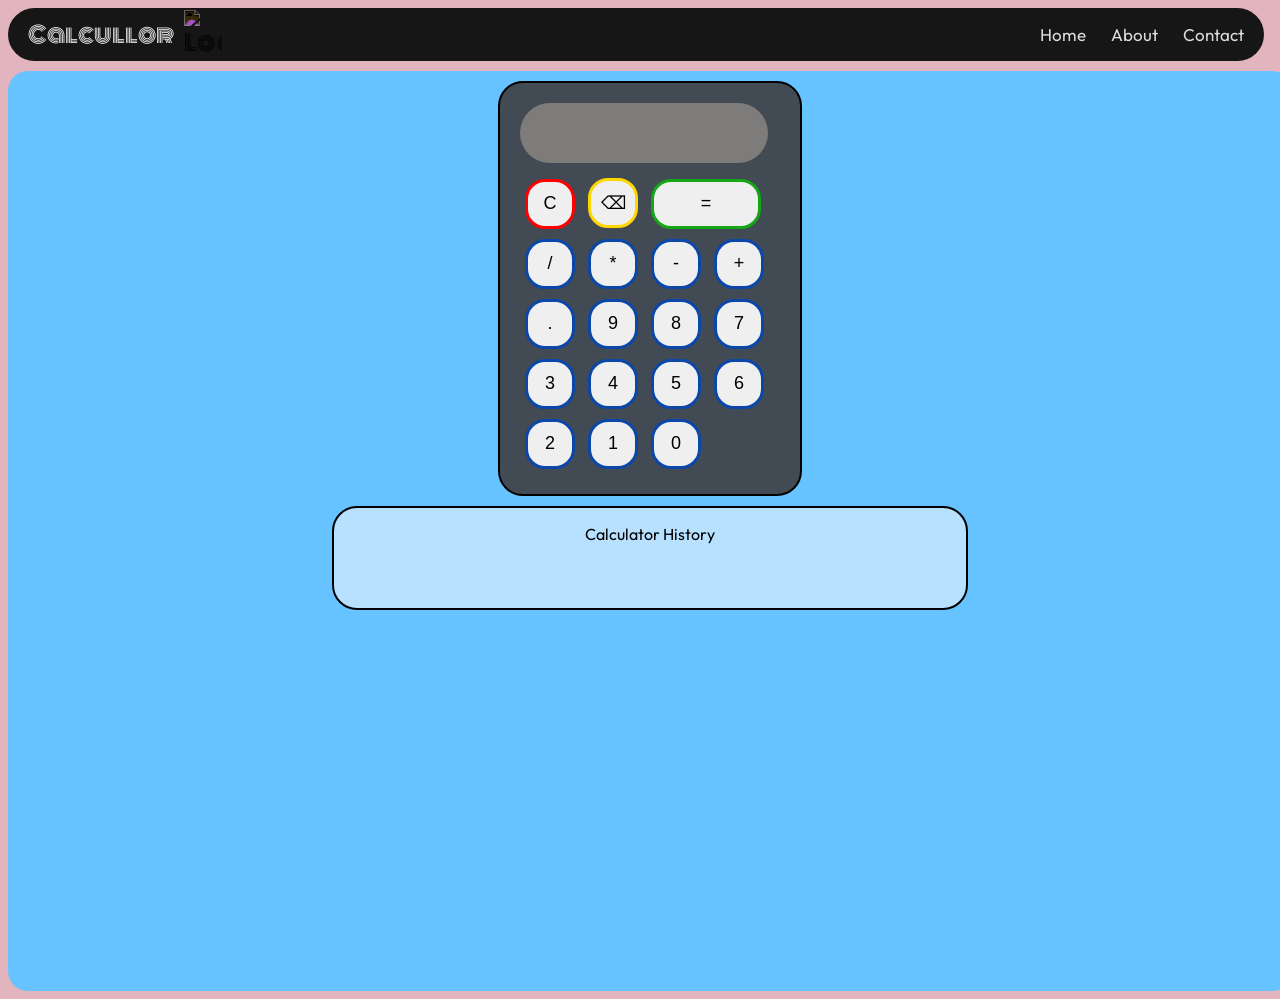
==== index.html @ 3240a885 "Add files via upload" ====
<!DOCTYPE html>
<html lang="en">

<head>
    <meta charset="UTF-8">
    <meta name="viewport" content="width=device-width, initial-scale=1.0">
    <title>Document</title>
    <link rel="preconnect" href="https://fonts.googleapis.com">
    <link rel="preconnect" href="https://fonts.gstatic.com" crossorigin>
    <link href="https://fonts.googleapis.com/css2?family=Lugrasimo&family=Monoton&family=Outfit&display=swap"
        rel="stylesheet">
    <style>
        body {
            background-color: #E2B4BD;
            /* width: 50vw;
            height: 100vh;
            display: block;
            margin: 0 auto;  */
            font-family: outfit;


        }



        /* Simple Navbar */
        .navbar {
            margin: 0px;
            width: 95vw;
            min-width: 500px;
            background: #161616;
            display: flex;
            justify-content: center;
            align-items: center;
            border-radius: 50px;
            padding: 0 20px;
            /* Balanced padding – not shifted */
            font-family: outfit;
        }

        #navback {
            margin-left: auto;
        }

        .logo {
            margin-right: 10px;
            font-size: 22px;
            font-weight: 50;
            color: white;
            font-family: monoton;
        }

        .nav-links {
            list-style: none;
            display: inline-flex;
        }

        .nav-links li {
            margin-left: 25px;
            font-family: outfit;
        }

        .nav-links a {
            color: #ddd;
            text-decoration: none;
            font-size: 17px;
            transition: 0.3s ease;
        }

        .nav-links a:hover {
            color: #39aaf4;
        }
        dialog{
            border: 3px solid rgb(0, 0, 215);
            border-radius: 20px;
            background-color: beige;
            color: blueviolet;
            
        }

        dialog button{
            width: fit-content;
            height: fit-content;
            border: 3px solid rgb(29, 29, 223);
            

        }

        .calculator {
            display: flexbox;
            justify-content: center;
            align-items: center;
            width: 260px;
            height: auto;
            /* margin: 20px;           this was the wrong line due to which calculator was stuck at start regardless of justify,align center    */
            padding: 20px;
            /* border: 2px solid black; */
            border-radius: 25px;
            border: 2px solid;
            background-color: #424B54;
            input-shadow: 3px 3px 10px 1px #30013d;
            margin: auto;
            font-family: outfit;


        }

        input[type="text"] {
            width: 80%;
            height: 20px;
            font-size: 24px;
            text-align: right;
            margin-bottom: 10px;
            border-radius: 30px;
            /* border: 2px solid black; */
            padding: 20px;
            border-style: none;
            background: #7e7b7b;
            color: white;
            cursor: text;
        }


        button {
            width: 50px;
            height: 50px;
            margin: 5px;
            font-size: 18px;
            border-radius: 20px;
            cursor: pointer;
            border: 3px solid rgb(10, 71, 169);
            input-shadow: 2px 2px 5px gray;
        }

        .nonnav {
            border-radius: 20px;
            background-color: #66C3FF;
            width: 100%;
            min-width: 510px;
            height: 100vh;
            display: flexbox;
            justify-content: center;
            align-items: center;
            margin-top: 10px;
            padding: 10px;

        }

        .hist {
            width: 50%;
            height: 100px;
            /* margin: 20px; */
            border: 2px solid black;
            border-radius: 25px;
            background-color: rgb(184, 225, 255);
            text-align: center;
            overflow-y: scroll;
            scrollbar-width: none;
            cursor: pointer;
            margin: auto;
            margin-top: 10px;

        }
    </style>
    <script>
        function toggleMenu() {
            document.getElementById("navLinks").classList.toggle("active");
        }
        function appendToDisplay(value) {
            document.getElementById('display').value += value;
        }

        function clearDisplay() {
            document.getElementById('display').value = '';
        }

        function deleteLast() {
            const display = document.getElementById('display');
            display.value = display.value.slice(0, -1);
        }
        if (appendToDisplay(value) == '+') {
            alert("addition")

        }
        function handleClick() {
            calculate();
            addToHistory();
        }

        function calculate() {
            const display = document.getElementById('display');
            try {
                display.value = eval(display.value);
            }
            catch (e) {
                display.value = 'Error';
            }
        }
        console.log("now this fuction will add whole equation and result to history");

        function addToHistory() {
            historyList = document.getElementById('history-list');
            const display = document.getElementById('display');
            const listItem = document.createElement('li');
            listItem.textContent = display.value;
            historyList.append(listItem);
        }

    </script>

</head>

<body>
    <nav class="navbar">
        <div class="logo">Calcullor</div>
        <img src="https://www.svgrepo.com/show/526497/calculator-minimalistic.svg" alt="Logo" class="logo"
            style="width: 3vw; filter: invert(1) brightness(1)">

        <div id="navback">
            <ul class="nav-links" id="navLinks">
                <li><a href="#" id="openHome">Home</a></li>
                <li><a href="#" id="openAbout">About</a></li>
                <li><a href="#" id="openContact">Contact</a></li>
            </ul>
            <dialog id="myDialog">
                <h2>Dialog Box</h2>
                <p>This is a simple dialog box.</p>
                <button id="closeBtn">Close</button>
            </dialog>

            <script>

                const dialog = document.getElementById("myDialog");

                document.getElementById("openAbout").onclick = (e) => {
                    e.preventDefault();
                    dialog.showModal();
                };

                document.getElementById("openContact").onclick = (e) => {
                    e.preventDefault();
                    dialog.showModal();
                };

                document.getElementById("openHome").onclick = (e) => {
                    e.preventDefault();
                    dialog.showModal();
                };

                document.getElementById("closeBtn").onclick = () => {
                    dialog.close();
                };
            </script>

        </div>
        <div class="hamburger" onclick="toggleMenu()" style="color: white;">
            <span></span>
            <span></span>
            <span></span>
        </div>
    </nav>


    <div class="nonnav">


        <div class="calculator">
            <input type="text" id="display">

            <div class="buttons">
                <button onclick="clearDisplay()" style="border: 3px solid red;">C</button>
                <button onclick="deleteLast()" style="border: 3px solid gold;">⌫</button>
                <button onclick="handleClick()" style="width: 110px; border: 3px solid rgb(20, 166, 20);">=</button>
                <button onclick="appendToDisplay('/')">/</button>
                <button onclick="appendToDisplay('*')">*</button>
                <button onclick="appendToDisplay('-')">-</button>
                <button onclick="appendToDisplay('+')">+</button>
                <button onclick="appendToDisplay(' . ')"> . </button>
                <button onclick="appendToDisplay('9')">9</button>
                <button onclick="appendToDisplay('8')">8</button>
                <button onclick="appendToDisplay('7')">7</button>
                <button onclick="appendToDisplay('3')">3</button>
                <button onclick="appendToDisplay('4')">4</button>
                <button onclick="appendToDisplay('5')">5</button>
                <button onclick="appendToDisplay('6')">6</button>
                <button onclick="appendToDisplay('2')">2</button>
                <button onclick="appendToDisplay('1')">1</button>
                <button onclick="appendToDisplay('0')">0</button>

            </div>

        </div>

        <div class="hist">
            <p>Calculator History</p>
            <ul id="history-list">

            </ul>
        </div>


    </div>
</body>

</html>
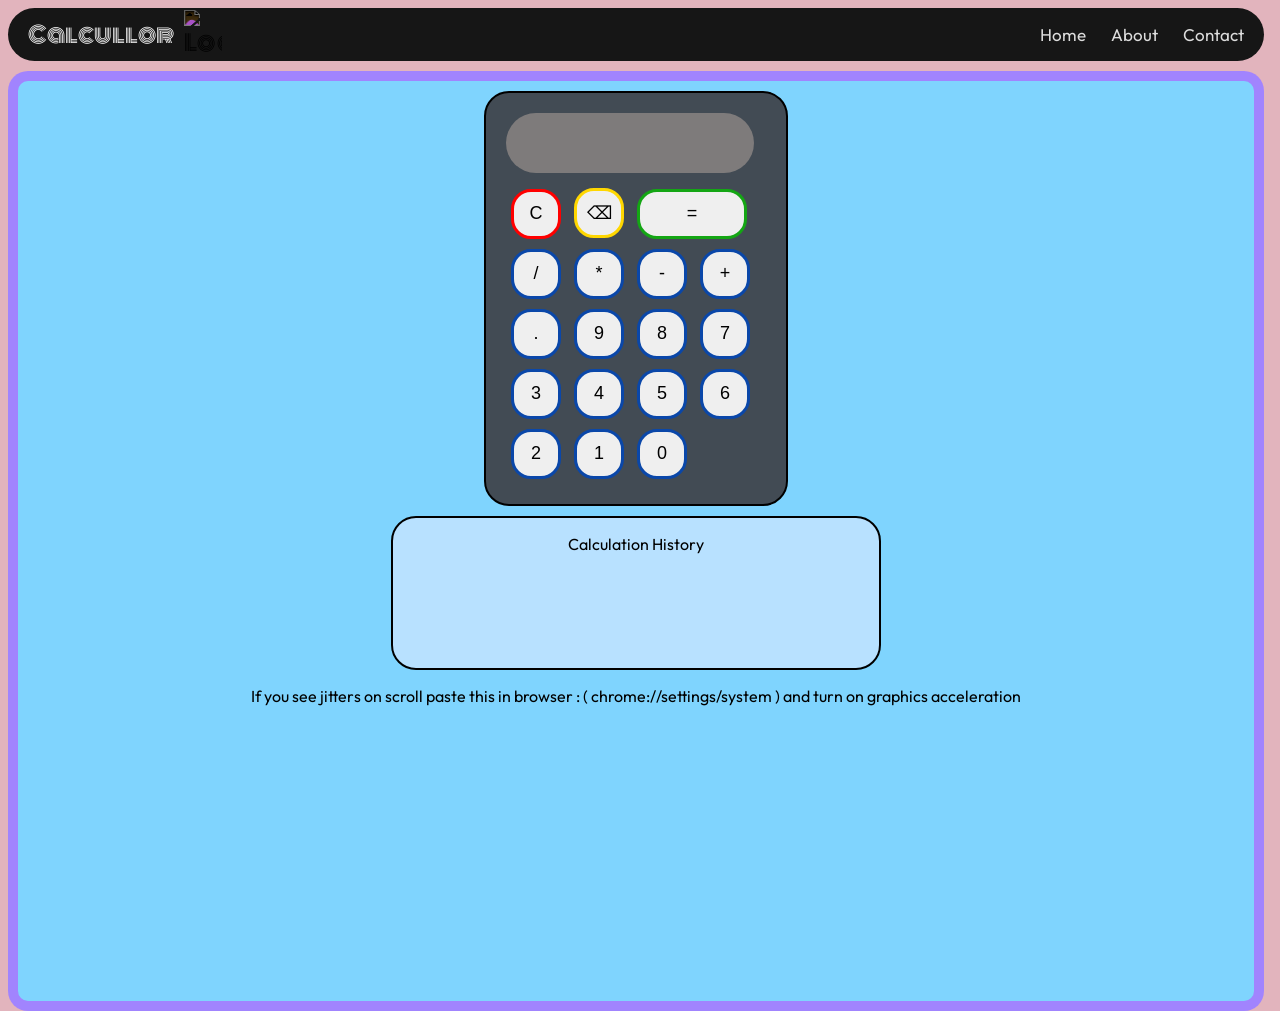
==== commit a639ab6e: "Add files via upload" ====
--- a/index.html
+++ b/index.html
@@ -9,206 +9,13 @@
     <link rel="preconnect" href="https://fonts.gstatic.com" crossorigin>
     <link href="https://fonts.googleapis.com/css2?family=Lugrasimo&family=Monoton&family=Outfit&display=swap"
         rel="stylesheet">
-    <style>
-        body {
-            background-color: #E2B4BD;
-            /* width: 50vw;
-            height: 100vh;
-            display: block;
-            margin: 0 auto;  */
-            font-family: outfit;
+
+    <link rel="stylesheet" href="style.css">
+    <script src="script.js" defer></script>
 
 
-        }
+</head>
 
-
-
-        /* Simple Navbar */
-        .navbar {
-            margin: 0px;
-            width: 95vw;
-            min-width: 500px;
-            background: #161616;
-            display: flex;
-            justify-content: center;
-            align-items: center;
-            border-radius: 50px;
-            padding: 0 20px;
-            /* Balanced padding – not shifted */
-            font-family: outfit;
-        }
-
-        #navback {
-            margin-left: auto;
-        }
-
-        .logo {
-            margin-right: 10px;
-            font-size: 22px;
-            font-weight: 50;
-            color: white;
-            font-family: monoton;
-        }
-
-        .nav-links {
-            list-style: none;
-            display: inline-flex;
-        }
-
-        .nav-links li {
-            margin-left: 25px;
-            font-family: outfit;
-        }
-
-        .nav-links a {
-            color: #ddd;
-            text-decoration: none;
-            font-size: 17px;
-            transition: 0.3s ease;
-        }
-
-        .nav-links a:hover {
-            color: #39aaf4;
-        }
-        dialog{
-            border: 3px solid rgb(0, 0, 215);
-            border-radius: 20px;
-            background-color: beige;
-            color: blueviolet;
-            
-        }
-
-        dialog button{
-            width: fit-content;
-            height: fit-content;
-            border: 3px solid rgb(29, 29, 223);
-            
-
-        }
-
-        .calculator {
-            display: flexbox;
-            justify-content: center;
-            align-items: center;
-            width: 260px;
-            height: auto;
-            /* margin: 20px;           this was the wrong line due to which calculator was stuck at start regardless of justify,align center    */
-            padding: 20px;
-            /* border: 2px solid black; */
-            border-radius: 25px;
-            border: 2px solid;
-            background-color: #424B54;
-            input-shadow: 3px 3px 10px 1px #30013d;
-            margin: auto;
-            font-family: outfit;
-
-
-        }
-
-        input[type="text"] {
-            width: 80%;
-            height: 20px;
-            font-size: 24px;
-            text-align: right;
-            margin-bottom: 10px;
-            border-radius: 30px;
-            /* border: 2px solid black; */
-            padding: 20px;
-            border-style: none;
-            background: #7e7b7b;
-            color: white;
-            cursor: text;
-        }
-
-
-        button {
-            width: 50px;
-            height: 50px;
-            margin: 5px;
-            font-size: 18px;
-            border-radius: 20px;
-            cursor: pointer;
-            border: 3px solid rgb(10, 71, 169);
-            input-shadow: 2px 2px 5px gray;
-        }
-
-        .nonnav {
-            border-radius: 20px;
-            background-color: #66C3FF;
-            width: 100%;
-            min-width: 510px;
-            height: 100vh;
-            display: flexbox;
-            justify-content: center;
-            align-items: center;
-            margin-top: 10px;
-            padding: 10px;
-
-        }
-
-        .hist {
-            width: 50%;
-            height: 100px;
-            /* margin: 20px; */
-            border: 2px solid black;
-            border-radius: 25px;
-            background-color: rgb(184, 225, 255);
-            text-align: center;
-            overflow-y: scroll;
-            scrollbar-width: none;
-            cursor: pointer;
-            margin: auto;
-            margin-top: 10px;
-
-        }
-    </style>
-    <script>
-        function toggleMenu() {
-            document.getElementById("navLinks").classList.toggle("active");
-        }
-        function appendToDisplay(value) {
-            document.getElementById('display').value += value;
-        }
-
-        function clearDisplay() {
-            document.getElementById('display').value = '';
-        }
-
-        function deleteLast() {
-            const display = document.getElementById('display');
-            display.value = display.value.slice(0, -1);
-        }
-        if (appendToDisplay(value) == '+') {
-            alert("addition")
-
-        }
-        function handleClick() {
-            calculate();
-            addToHistory();
-        }
-
-        function calculate() {
-            const display = document.getElementById('display');
-            try {
-                display.value = eval(display.value);
-            }
-            catch (e) {
-                display.value = 'Error';
-            }
-        }
-        console.log("now this fuction will add whole equation and result to history");
-
-        function addToHistory() {
-            historyList = document.getElementById('history-list');
-            const display = document.getElementById('display');
-            const listItem = document.createElement('li');
-            listItem.textContent = display.value;
-            historyList.append(listItem);
-        }
-
-    </script>
-
-</head>
 
 <body>
     <nav class="navbar">
@@ -224,32 +31,13 @@
             </ul>
             <dialog id="myDialog">
                 <h2>Dialog Box</h2>
-                <p>This is a simple dialog box.</p>
+                <p>Made by AY</p>
                 <button id="closeBtn">Close</button>
             </dialog>
 
             <script>
 
-                const dialog = document.getElementById("myDialog");
 
-                document.getElementById("openAbout").onclick = (e) => {
-                    e.preventDefault();
-                    dialog.showModal();
-                };
-
-                document.getElementById("openContact").onclick = (e) => {
-                    e.preventDefault();
-                    dialog.showModal();
-                };
-
-                document.getElementById("openHome").onclick = (e) => {
-                    e.preventDefault();
-                    dialog.showModal();
-                };
-
-                document.getElementById("closeBtn").onclick = () => {
-                    dialog.close();
-                };
             </script>
 
         </div>
@@ -292,14 +80,18 @@
         </div>
 
         <div class="hist">
-            <p>Calculator History</p>
+            <p>Calculation History</p>
             <ul id="history-list">
 
             </ul>
         </div>
+        <center>
+        <p >If you see jitters on scroll paste this in browser : ( chrome://settings/system ) and turn on graphics acceleration</p>
+        </center>
+    </div>
 
 
-    </div>
+
 </body>
 
 </html>
--- a/style.css
+++ b/style.css
@@ -0,0 +1,169 @@
+body {
+    background-color: #E2B4BD;
+
+    height: 100vh;
+    /* display: flex; */
+    flex-direction: column;
+
+    font-family: outfit;
+}
+
+
+/* Simple Navbar */
+.navbar {
+    margin: 0px;
+    width: 95vw;
+    min-width: 500px;
+    background: #161616;
+    display: flex;
+    justify-content: center;
+    align-items: center;
+    border-radius: 50px;
+    padding: 0 20px;
+    /* Balanced padding – not shifted */
+    font-family: outfit;
+}
+
+#navback {
+    margin-left: auto;
+}
+
+.logo {
+    margin-right: 10px;
+    font-size: 22px;
+    font-weight: 50;
+    color: white;
+    font-family: monoton;
+}
+
+.nav-links {
+    list-style: none;
+    display: inline-flex;
+}
+
+.nav-links li {
+    margin-left: 25px;
+    font-family: outfit;
+}
+
+.nav-links a {
+    color: #ddd;
+    text-decoration: none;
+    font-size: 17px;
+    transition: 0.3s ease;
+}
+
+.nav-links a:hover {
+    color: #39aaf4;
+}
+
+dialog {
+    translate: 20px;
+
+    width: 250px;
+    padding: 25px;
+    border-radius: 30px;
+    background: rgba(255, 255, 255, 0.205);
+
+    backdrop-filter: blur(14px);
+    -webkit-backdrop-filter: blur(14px);
+
+    border: 1px solid rgba(255, 255, 255, 0.2);
+
+    box-shadow: 0 8px 32px rgba(0, 0, 0, 0.5);
+    color: rgb(255, 211, 130);
+}
+
+dialog button {
+    width: fit-content;
+    height: fit-content;
+    margin: 0;
+
+    background: rgb(255, 249, 239);
+    border-color: rgb(255, 83, 83);
+    color: black;
+    cursor: pointer;
+
+
+}
+
+.calculator {
+    display: flexbox;
+    justify-content: center;
+    align-items: center;
+    width: 260px;
+    height: auto;
+    /* margin: 20px;           this was the wrong line due to which calculator was stuck at start regardless of justify,align center    */
+    padding: 20px;
+    /* border: 2px solid black; */
+    border-radius: 25px;
+    border: 2px solid;
+    background-color: #424B54;
+    /* input-shadow: 3px 3px 10px 1px #30013d; */
+    margin: auto;
+    font-family: outfit;
+
+
+}
+
+input[type="text"] {
+    width: 80%;
+    height: 20px;
+    font-size: 24px;
+    text-align: right;
+    margin-bottom: 10px;
+    border-radius: 30px;
+    /* border: 2px solid black; */
+    padding: 20px;
+    border-style: none;
+    background: #7e7b7b;
+    color: white;
+    cursor: text;
+    caret-color: #ffffff;
+
+}
+
+
+button {
+    width: 50px;
+    height: 50px;
+    margin: 5px;
+    font-size: 18px;
+    border-radius: 20px;
+    cursor: pointer;
+    border: 3px solid rgb(10, 71, 169);
+    /* input-shadow: 2px 2px 5px gray; */
+}
+
+.nonnav {
+    border-radius: 20px;
+    background-color: rgba(124, 213, 255, 0.975);
+    backdrop-filter: blur(18px) saturate(180%);
+    border: 10px solid rgba(195, 56, 255, 0.511);
+    width: 95vw;
+    min-width: 510px;
+    height: 100vh;
+    display: flexbox;
+    justify-content: center;
+    align-items: center;
+    margin-top: 10px;
+    padding: 10px;
+
+
+}
+
+.hist {
+    width: 40%;
+    height: 150px;
+    /* margin: 20px; */
+    border: 2px solid black;
+    border-radius: 25px;
+    background-color: rgb(184, 225, 255);
+    text-align: center;
+    overflow-y: scroll;
+    scrollbar-width: none;
+    cursor: pointer;
+    margin: auto;
+    margin-top: 10px;
+
+}
